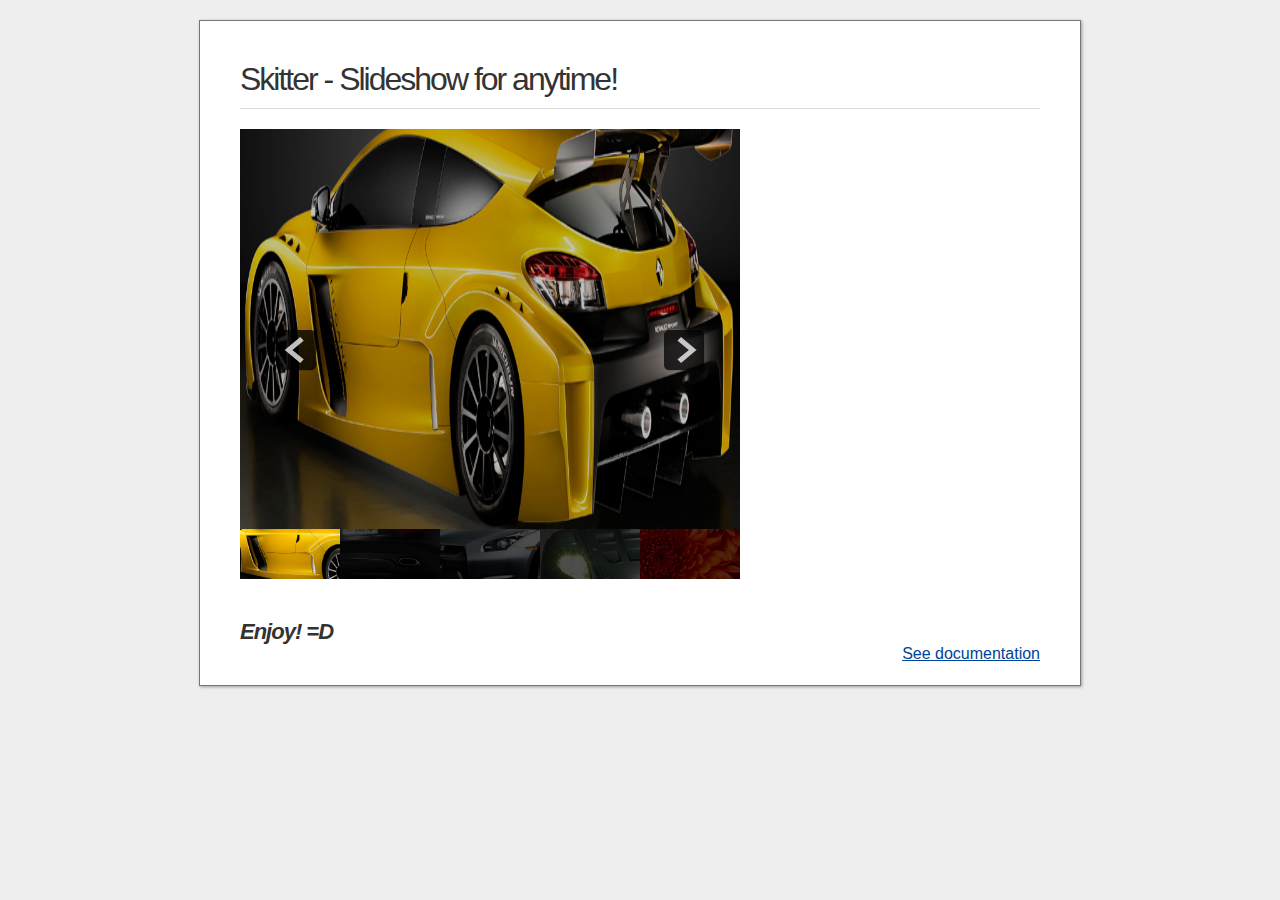
==== skitter/index.html @ 3da23ece "skitter upload" ====
<!DOCTYPE html PUBLIC "-//W3C//DTD XHTML 1.0 Transitional//EN"
        "http://www.w3.org/TR/xhtml1/DTD/xhtml1-transitional.dtd">
<html xmlns="http://www.w3.org/1999/xhtml">
<head>
    <meta http-equiv="Content-type" content="text/html; charset=utf-8"/>
    <title>Skitter - Slideshow for anytime!</title>

    <link href="css/styles.css" type="text/css" media="all" rel="stylesheet"/>

    <!-- Skitter Styles -->
    <link href="css/skitter.styles.css" type="text/css" media="all" rel="stylesheet"/>

    <!-- Skitter JS -->
    <script type="text/javascript" language="javascript" src="js/jquery-1.6.3.min.js"></script>
    <script type="text/javascript" language="javascript" src="js/jquery.easing.1.3.js"></script>
    <script type="text/javascript" language="javascript" src="js/jquery.animate-colors-min.js"></script>
    <script type="text/javascript" language="javascript" src="js/jquery.skitter.js"></script>

    <!-- Init Skitter -->
    <script type="text/javascript" language="javascript">
        $(document).ready(function () {
            $('.box_skitter').skitter({
                thumbs: true,
                resizeevennotfullscreen: true,
                height_skitter: 400,
                width_skitter: 500,
                stretchimage: true
            });
        });
    </script>
</head>
<body>
<div id="page">
    <h1>Skitter - Slideshow for anytime!</h1>

    <div id="content">
        <div class="border_box">
            <div class="box_skitter">
                <ul>
                    <li><a href="#cube"><img src="images/example/001.jpg" class="cube"/></a></li>
                    <li><a href="#cube"><img src="images/example/002.jpg" class="cube"/></a></li>
                    <li><a href="#cube"><img src="images/example/003.jpg" class="cube"/></a></li>
                    <li><a href="#cube"><img src="images/example/004.jpg" class="cube"/></a></li>
                    <li><a href="#cube"><img src="images/example/005.jpg" class="cube"/></a></li>
                    <li><a href="#cube"><img src="images/example/006.jpg" class="cube"/></a></li>
                    <li><a href="#cube"><img src="images/example/007.jpg" class="cube"/></a></li>
                    <li><a href="#cube"><img src="images/example/008.jpg" class="cube"/></a></li>
                    <li><a href="#cube"><img src="images/example/009.jpg" class="cube"/></a></li>
                    <li><a href="#cube"><img src="images/example/010.jpg" class="cube"/></a></li>
                    <li><a href="#cube"><img src="images/example/011.jpg" class="cube"/></a></li>
                    <li><a href="#cube"><img src="images/example/012.jpg" class="cube"/></a></li>
                </ul>
            </div>
        </div>
    </div>
    <h2>Enjoy! =D</h2>

    <h3><a href="http://www.skitter-slider.net">See documentation</a></h3>
</div>
</body>
</html>
---- skitter/css/styles.css ----
* { margin:0; padding: 0; list-style: none; }
body { font-family: Arial,Tahoma; color:#333; background: #eee; }

#page { margin: 0 auto; width: 800px; background: #fff; padding:40px; margin-top: 20px; margin-bottom: 20px; border: 1px solid #777; box-shadow: #999 1px 1px 3px; }
#page h1 { font-weight: normal; font-size: 32px; letter-spacing: -2px; margin:0 0 20px 0; border-bottom: 1px solid #ddd; padding:0 0 10px 0; }
#page h2 { font-weight: bold; font-size: 22px; letter-spacing: -1px; font-style: italic; margin:40px 0 0 0; }
#page h3 { float: right; }
#page h3 a { font-weight: normal; font-size: 16px; color:#004499; }
#page h3 a:hover { color:#333; }
---- skitter/css/skitter.styles.css ----
/* =Skitter styles
----------------------------------------------- */
.box_skitter {
	position: relative;
	width: 800px;
	height: 300px;
	background: #000;
}

.box_skitter img {
	max-width: none;
} /* Tip for stildv */
.box_skitter ul {
	display: none;
}

.box_skitter .container_skitter {
	overflow: hidden;
	position: relative;
}

.box_skitter .image {
	overflow: hidden;
}

.box_skitter .image img {
	display: none;
}

/* =Box clone
-------------------------------------------------------------- */
.box_skitter .box_clone {
	position: absolute;
	top: 0;
	left: 0;
	width: 100px;
	overflow: hidden;
	display: none;
	z-index: 20;
}

.box_skitter .box_clone img {
	position: absolute;
	top: 0;
	left: 0;
	z-index: 20;
}

/* =Navigation
-------------------------------------------------------------- */
.box_skitter .prev_button {
	position: absolute;
	top: 50%;
	left: 35px;
	z-index: 152;
	width: 42px;
	height: 42px;
	overflow: hidden;
	text-indent: -9999em;
	margin-top: -25px;
	-webkit-transition: all 0.2s;
	-moz-transition: all 0.2s;
	transition: all 0.2s;
}

.box_skitter .next_button {
	position: absolute;
	top: 50%;
	right: 35px;
	z-index: 152;
	width: 42px;
	height: 42px;
	overflow: hidden;
	text-indent: -9999em;
	margin-top: -25px;
	-webkit-transition: all 0.2s;
	-moz-transition: all 0.2s;
	transition: all 0.2s;
}

.box_skitter .prev_button:hover, .box_skitter .next_button:hover {
	opacity: 0.5 !important;
}

/* =Numbers
-------------------------------------------------------------- */
.box_skitter .info_slide {
	position: absolute;
	top: 15px;
	left: 15px;
	z-index: 100;
	background: #000;
	color: #fff;
	font: bold 11px arial;
	padding: 5px 0 5px 5px;
	-moz-border-radius: 5px;
	-webkit-border-radius: 5px;
	border-radius: 5px;
	opacity: 0.75;
}

.box_skitter .info_slide .image_number {
	background: #333;
	float: left;
	padding: 2px 10px;
	margin: 0 5px 0 0;
	cursor: pointer;
	-moz-border-radius: 2px;
	-webkit-border-radius: 2px;
	border-radius: 2px;
	-webkit-transition: all 0.2s;
	-moz-transition: all 0.2s;
	transition: all 0.2s;
}

.box_skitter .info_slide .image_number:hover {
	background: #000;
}

.box_skitter .info_slide .image_number_select, .box_skitter .info_slide .image_number_select:hover {
	background: #cc3333;
	float: left;
	padding: 2px 10px;
	margin: 0 5px 0 0;
}

/* =Thumbs
	Change width and height to customization dimension thumb
-------------------------------------------------------------- */
.box_skitter .container_thumbs {
	position: relative;
	overflow: hidden;
	height: 50px;
}

.box_skitter .info_slide_thumb {
	height: 50px;
	-moz-border-radius: 0;
	-webkit-border-radius: 0;
	border-radius: 0;
	overflow: hidden;
	top: auto;
	top: 0;
	left: 0;
	padding: 0 !important;
	opacity: 1.0;
}

.box_skitter .info_slide_thumb .image_number {
	overflow: hidden;
	width: 100px;
	height: 50px;
	position: relative;
	margin: 0 !important;
	padding: 0 !important;
	-moz-border-radius: 0 !important;
	-webkit-border-radius: 0 !important;
	border-radius: 0 !important;
}

.box_skitter .info_slide_thumb .image_number img {
	position: absolute;
	top: -30px;
	left: -30px;
	height: 100px;
}

.box_skitter .box_scroll_thumbs {
	padding: 0;
}

.box_skitter .box_scroll_thumbs .scroll_thumbs {
	position: absolute;
	bottom: 60px;
	left: 50px;
	background: #ccc;
	background: -moz-linear-gradient(-90deg, #555, #fff);
	background: -webkit-gradient(linear, left top, left bottom, from(#555), to(#fff));
	width: 200px;
	height: 10px;
	overflow: hidden;
	text-indent: -9999em;
	z-index: 101;
	cursor: pointer;
	border: 0px solid #333;
}

/* =Dots
-------------------------------------------------------------- */
.box_skitter .info_slide_dots {
	position: absolute;
	bottom: -40px;
	z-index: 151;
	padding: 5px 0 5px 5px;
	-moz-border-radius: 50px;
	-webkit-border-radius: 50px;
	border-radius: 50px;
}

.box_skitter .info_slide_dots .image_number {
	background: #333;
	float: left;
	margin: 0 5px 0 0;
	cursor: pointer;
	-moz-border-radius: 50px;
	-webkit-border-radius: 50px;
	border-radius: 50px;
	width: 18px;
	height: 18px;
	text-indent: -9999em;
	overflow: hidden;
	-webkit-transition: all 0.2s;
	-moz-transition: all 0.2s;
	transition: all 0.2s;
}

.box_skitter .info_slide_dots .image_number:hover {
	background: #000;
}

.box_skitter .info_slide_dots .image_number_select, .box_skitter .info_slide_dots .image_number_select:hover {
	background: #cc3333;
	float: left;
	margin: 0 5px 0 0;
}

/* =Loading
-------------------------------------------------------------- */
.loading {
	position: absolute;
	top: 50%;
	right: 50%;
	z-index: 10000;
	margin: -16px -16px;
	color: #fff;
	text-indent: -9999em;
	overflow: hidden;
	background: url(../images/ajax-loader.gif) no-repeat left top;
	width: 32px;
	height: 32px;
}

/* =Label
-------------------------------------------------------------- */
.box_skitter .label_skitter {
	z-index: 150;
	position: absolute;
	bottom: 0px;
	left: 0px;
	display: none;
}

.box_skitter .label_skitter {
	z-index: 150;
	position: absolute;
	bottom: 0px;
	left: 0px;
	color: #fff;
	display: none;
	opacity: 0.8;
	background: #000;
}

.box_skitter .label_skitter p {
	padding: 10px;
	margin: 0;
	font: normal 22px arial,tahoma;
	letter-spacing: -1px;
}

.box_skitter .progressbar {
	background: #000;
	position: absolute;
	top: 5px;
	left: 15px;
	height: 5px;
	width: 200px;
	z-index: 99;
	border-radius: 20px;
}

/* =Preview slide
-------------------------------------------------------------- */
.box_skitter .preview_slide {
	display: none;
	position: absolute;
	z-index: 152;
	bottom: 30px;
	left: -40px;
	width: 100px;
	height: 100px;
	background: #fff;
	border: 1px solid #222;
	-moz-box-shadow: rgba(0,0,0,0.7) 2px 2px 5px;
	-webkit-box-shadow: rgba(0,0,0,0.7) 2px 2px 5px;
	box-shadow: rgba(0,0,0,0.7) 2px 2px 5px;
	overflow: hidden;
}

.box_skitter .preview_slide ul {
	height: 100px !important;
	overflow: hidden !important;
	margin: 0 !important;
	list-style: none !important;
	display: block !important;
	position: absolute !important;
	top: 0;
	left: 0;
}

.box_skitter .preview_slide ul li {
	width: 100px !important;
	height: 100px !important;
	overflow: hidden !important;
	float: left !important;
	margin: 0 !important;
	padding: 0 !important;
	position: relative !important;
	display: block !important;
}

.box_skitter .preview_slide ul li img {
	position: absolute !important;
	top: 0 !important;
	left: 0 !important;
	height: 150px !important;
	width: auto !important;
}

/* =Focus
-------------------------------------------------------------- */
#overlay_skitter {
	position: absolute;
	top: 0;
	left: 0;
	width: 100%;
	z-index: 9998;
	opacity: 1;
	background: #000;
}

.box_skitter .focus_button {
	position: absolute;
	top: 50%;
	z-index: 100;
	width: 42px;
	height: 42px;
	overflow: hidden;
	text-indent: -9999em;
	margin-top: -25px;
	opacity: 0;
	-webkit-transition: all 0.2s;
	-moz-transition: all 0.2s;
	transition: all 0.2s;
}

.box_skitter .play_pause_button {
	position: absolute;
	top: 50%;
	z-index: 151;
	width: 42px;
	height: 42px;
	overflow: hidden;
	text-indent: -9999em;
	margin-top: -25px;
	opacity: 0;
	-webkit-transition: all 0.2s;
	-moz-transition: all 0.2s;
	transition: all 0.2s;
}

.box_skitter .play_pause_button.play_button {
}


.box_skitter .play_pause_button:hover {
	opacity: 0.5 !important;
}

.box_skitter .focus_button:hover {
	opacity: 0.5 !important;
}

/* =Example for dimenions
-------------------------------------------------------------- */
.box_skitter_large {
	width: 800px;
	height: 300px;
}

.box_skitter_small {
	width: 200px;
	height: 100px;
}

/* =Default theme
-------------------------------------------------------------- */
.box_skitter .focus_button, 
.box_skitter .next_button, 
.box_skitter .prev_button, 
.box_skitter .play_pause_button 
{
	display: block;
	background: url('../images/sprite-default.png') no-repeat;
}

.box_skitter .next_button {
	background-position: -0px -42px;
	width: 42px;
	height: 42px;
}

.box_skitter .prev_button {
	background-position: -42px -42px;
	width: 42px;
	height: 42px;
}

.box_skitter .play_pause_button {
	background-position: -0px -0px;
	width: 42px;
	height: 42px;
}

.box_skitter .play_pause_button.play_button {
	background-position: -0px -84px;
	width: 42px;
	height: 42px;
}

.box_skitter .focus_button {
	background-position: -42px -0px;
	width: 42px;
	height: 42px;
}

/* =Minimalist theme
-------------------------------------------------------------- */
.skitter-minimalist .prev_button, 
.skitter-minimalist .next_button, 
.skitter-minimalist .play_pause_button, 
.skitter-minimalist .focus_button 
{
	display: block;
	background: url('../images/sprite-minimalist.png') no-repeat !important;
}

.skitter-minimalist .prev_button {
	background-position: -0px -0px !important;
	width: 24px !important;
	height: 28px !important;
	left: -45px !important;
}

.skitter-minimalist .next_button {
	background-position: -0px -28px !important;
	width: 24px !important;
	height: 28px !important;
	right: -45px !important;
}

.skitter-minimalist .play_pause_button {
	background-position: -0px -74px !important;
	width: 18px !important;
	height: 18px !important;
}

.skitter-minimalist .play_pause_button.play_button {
	background-position: -0px -56px !important;
	width: 18px !important;
	height: 18px !important;
}

.skitter-minimalist .focus_button {
	background-position: -0px -92px !important;
	width: 18px !important;
	height: 18px !important;
}

.skitter-minimalist .info_slide {
	background: transparent;
}

.skitter-minimalist .info_slide .image_number {
	background: #000;
	box-shadow: rgba(255,255,255,0.2) 1px 1px 0;
	font-size: 12px;
	font-weight: normal;
}

.skitter-minimalist .info_slide .image_number:hover {
	background: #111;
}

.skitter-minimalist .info_slide .image_number_select, .skitter-minimalist .info_slide .image_number_select:hover {
	background: #cc3333;
}

.skitter-minimalist .info_slide_dots .image_number {
	width: 14px;
	height: 14px;
	box-shadow: rgba(255,255,255,0.2) 1px 1px 0;
}

/* =Round theme
-------------------------------------------------------------- */
.skitter-round .prev_button, 
.skitter-round .next_button, 
.skitter-round .play_pause_button, 
.skitter-round .focus_button 
{
	display: block;
	background: url('../images/sprite-round.png') no-repeat;
}

.skitter-round .prev_button {
	background-position: -0px -0px;
	width: 23px;
	height: 47px;
	left: -23px;
}

.skitter-round .next_button {
	background-position: -23px -0px;
	width: 23px;
	height: 47px;
	right: -23px;
}

.skitter-round .next_button:hover, .skitter-round .prev_button:hover {
	opacity: 1;
}

.skitter-round .play_pause_button {
	background-position: -0px -70px;
	width: 47px;
	height: 23px;
	top: 24px;
	left: 24px !important;
}

.skitter-round .play_pause_button.play_button {
	background-position: -0px -47px;
	width: 47px;
	height: 23px;
	top: 24px;
}

.skitter-round .focus_button {
	background-position: -0px -93px;
	width: 47px;
	height: 23px;
	top: 24px;
	left: 82px !important;
}

.skitter-round .info_slide {
	background: transparent;
}

.skitter-round .info_slide .image_number {
	background: #999;
	box-shadow: rgba(255,255,255,0.2) 1px 1px 0;
	font-size: 12px;
	font-weight: normal;
}

.skitter-round .info_slide .image_number:hover {
	background: #333;
}

.skitter-round .info_slide .image_number_select, .skitter-round .info_slide .image_number_select:hover {
	background: #111;
}

.skitter-round .info_slide_dots .image_number {
	width: 14px;
	height: 14px;
	box-shadow: rgba(255,255,255,0.2) 1px 1px 0;
	background: #999;
}

.skitter-round .info_slide_dots .image_number:hover {
	background: #333;
}

.skitter-round .info_slide_dots .image_number_select, .skitter-round .info_slide_dots .image_number_select:hover {
	background: #111;
}

.skitter-round .progressbar {
	top: -10px;
	left: 0px;
	background: #333;
	box-shadow: rgba(255,255,255,0.3) 1px 1px 0;
}

/* =Clean theme
-------------------------------------------------------------- */
.skitter-clean .prev_button, 
.skitter-clean .next_button, 
.skitter-clean .play_pause_button, 
.skitter-clean .focus_button 
{
	display: block;
	background: url('../images/sprite-clean.png') no-repeat;
}

.skitter-clean .prev_button {
	background-position: 0px 0px;
	width: 47px;
	height: 46px;
}

.skitter-clean .next_button {
	background-position: 0px -46px;
	width: 47px;
	height: 46px;
}

.skitter-clean .play_pause_button {
	background-position: -0px -133px;
	width: 41px;
	height: 41px;
}

.skitter-clean .play_pause_button.play_button {
	background-position: -0px -92px;
	width: 41px;
	height: 41px;
}

.skitter-clean .focus_button {
	background-position: -0px -174px;
	width: 41px;
	height: 41px;
}

.skitter-clean .info_slide {
	background: transparent;
}

.skitter-clean .info_slide .image_number {
	background: #fff;
	box-shadow: rgba(0,0,0,0.2) 1px 1px 0;
	font-size: 12px;
	font-weight: normal;
	color:#333;
}

.skitter-clean .info_slide .image_number:hover {
	background: #ccc;
}

.skitter-clean .info_slide .image_number_select, .skitter-clean .info_slide .image_number_select:hover {
	background: #111;
	color:#fff;
}

.skitter-clean .info_slide_dots {
	bottom: 10px;
	background: rgba(255,255,255,0.8);
	box-shadow: rgba(0,0,0,0.3) 1px 1px 0;
}

.skitter-clean .info_slide_dots .image_number {
	width: 14px;
	height: 14px;
	background: #999;
}

.skitter-clean .info_slide_dots .image_number:hover {
	background: #333;
}

.skitter-clean .info_slide_dots .image_number_select, .skitter-clean .info_slide_dots .image_number_select:hover {
	background: #111;
}

.skitter-clean .progressbar {
	top: 5px;
	left: 5px;
	background: #fff;
	box-shadow: rgba(0,0,0,0.5) 1px 1px 0;
}

/* =Square theme
-------------------------------------------------------------- */

.skitter-square .play_pause_button, 
.skitter-square .next_button, 
.skitter-square .focus_button, 
.skitter-square .prev_button 
{
	display: block;
	background: url('../images/sprite-square.png') no-repeat;
}

.skitter-square .play_pause_button {
	background-position: -55px -0px;
	width: 55px;
	height: 55px;
	top: 10px !important;
	left: 10px !important;
	bottom: auto !important;
	right: auto !important;
	margin-top:0;
}

.skitter-square .play_pause_button.play_button {
	background-position: -0px -0px;
	width: 55px;
	height: 55px;
}

.skitter-square .focus_button {
	background-position: -55px -55px;
	width: 55px;
	height: 55px;
	top: 10px !important;
	left: 65px !important;
	bottom: auto !important;
	right: auto !important;
	margin-top:0;
}

.skitter-square .next_button {
	background-position: -0px -55px;
	width: 55px;
	height: 55px;
	top: auto;
	left: auto;
	bottom: 10px;
	right: 10px;
}

.skitter-square .prev_button {
	background-position: -0px -110px;
	width: 55px;
	height: 55px;
	top: auto;
	left: auto;
	bottom: 10px;
	right: 65px;
}

.skitter-square .info_slide {
	background: transparent;
}

.skitter-square .info_slide .image_number {
	background: #fff;
	box-shadow: rgba(0,0,0,0.2) 1px 1px 0;
	font-size: 12px;
	font-weight: normal;
	color:#333;
}

.skitter-square .info_slide .image_number:hover {
	background: #ccc;
}

.skitter-square .info_slide .image_number_select, .skitter-square .info_slide .image_number_select:hover {
	background: #111;
	color:#fff;
}

.skitter-square .info_slide_dots .image_number {
	width: 14px;
	height: 14px;
	box-shadow: rgba(255,255,255,0.2) 1px 1px 0;
	background: #ccc;
}

.skitter-square .info_slide_dots .image_number:hover {
	background: #999;
}

.skitter-square .info_slide_dots .image_number_select, .skitter-square .info_slide_dots .image_number_select:hover {
	background: #555;
}

.skitter-square .progressbar {
	top:0 !important;
	left: 0 !important;
	width: 100%;
	background: #fff;
	border-radius: 0;
	height: 2px;
}
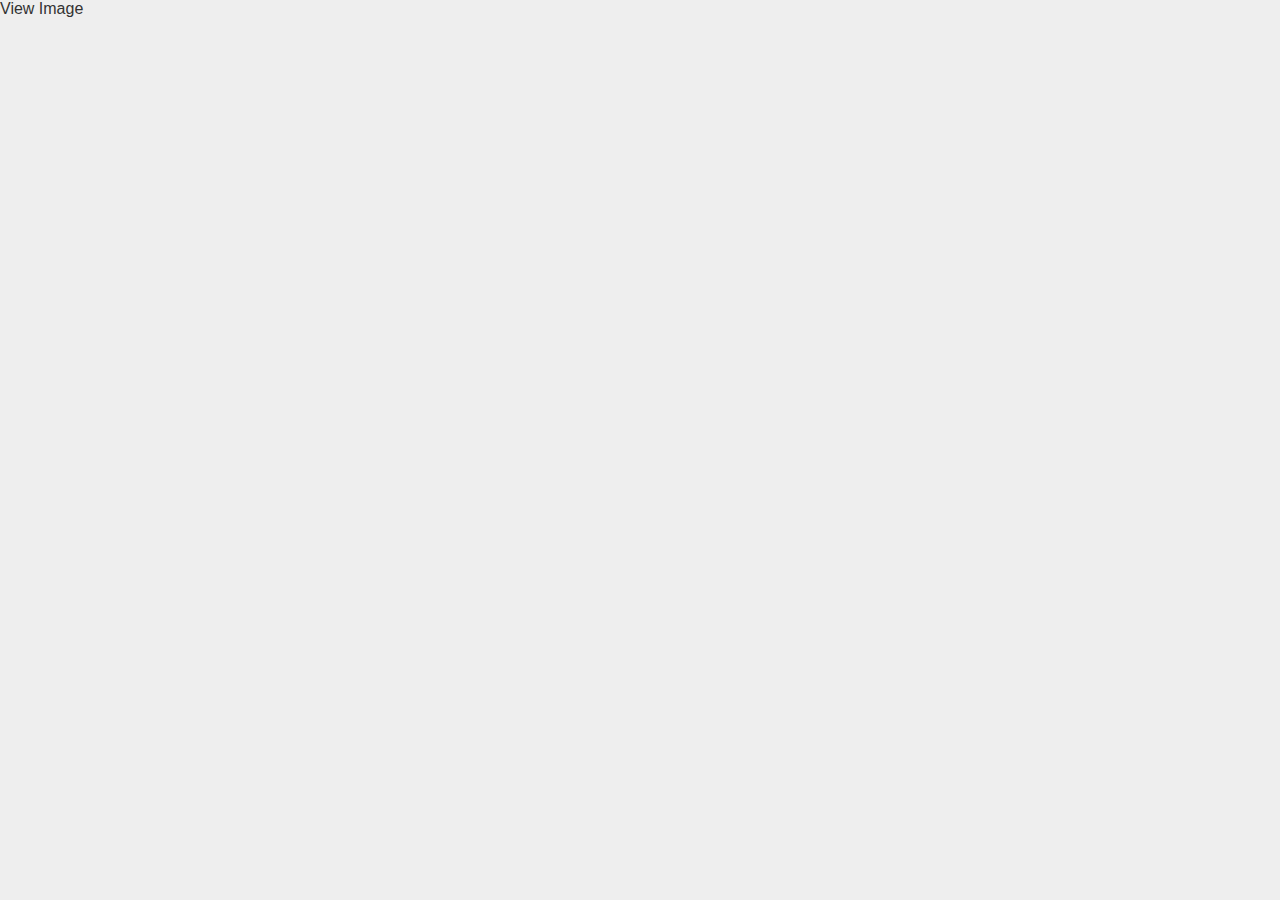
==== commit 681963c8: "trying to add video and audio" ====
--- a/skitter/index.html
+++ b/skitter/index.html
@@ -7,55 +7,159 @@
 
     <link href="css/styles.css" type="text/css" media="all" rel="stylesheet"/>
 
+
+    <link href="external/bootstrap.min.css" type="text/css" rel="stylesheet"/>
+
     <!-- Skitter Styles -->
     <link href="css/skitter.styles.css" type="text/css" media="all" rel="stylesheet"/>
 
     <!-- Skitter JS -->
-    <script type="text/javascript" language="javascript" src="js/jquery-1.6.3.min.js"></script>
+    <!--<script type="text/javascript" language="javascript" src="js/jquery-1.6.3.min.js"></script>-->
+
+    <script type="text/javascript" language="JavaScript" src="js/jquery.min.js"></script>
     <script type="text/javascript" language="javascript" src="js/jquery.easing.1.3.js"></script>
     <script type="text/javascript" language="javascript" src="js/jquery.animate-colors-min.js"></script>
     <script type="text/javascript" language="javascript" src="js/jquery.skitter.js"></script>
 
+
+    <!--<script type="text/javascript" language="javascript" src="external/bootstrap3.min.js"></script>-->
+    <script type="text/javascript" language="javascript" src="external/bootstrap3.min.js"></script>
+
     <!-- Init Skitter -->
     <script type="text/javascript" language="javascript">
-        $(document).ready(function () {
-            $('.box_skitter').skitter({
-                thumbs: true,
-                resizeevennotfullscreen: true,
-                height_skitter: 400,
-                width_skitter: 500,
-                stretchimage: true
+        function show_image_slideshow()
+        {
+            $('#imageslider-modal').remove();
+            $("body").append(' <div  id="imageslider-modal" class="modal hide fade" tabindex="-1" role="dialog" aria-hidden="true"></div>');
+            var $modal = $('#imageslider-modal');
+            $modal.load("image_slider.html", function(){
+                $modal.modal({width:'700px'}).on('hidden', function(){
+                    $modal.remove();
+                });
+
             });
-        });
+        }
     </script>
 </head>
 <body>
-<div id="page">
-    <h1>Skitter - Slideshow for anytime!</h1>
 
-    <div id="content">
-        <div class="border_box">
-            <div class="box_skitter">
-                <ul>
-                    <li><a href="#cube"><img src="images/example/001.jpg" class="cube"/></a></li>
-                    <li><a href="#cube"><img src="images/example/002.jpg" class="cube"/></a></li>
-                    <li><a href="#cube"><img src="images/example/003.jpg" class="cube"/></a></li>
-                    <li><a href="#cube"><img src="images/example/004.jpg" class="cube"/></a></li>
-                    <li><a href="#cube"><img src="images/example/005.jpg" class="cube"/></a></li>
-                    <li><a href="#cube"><img src="images/example/006.jpg" class="cube"/></a></li>
-                    <li><a href="#cube"><img src="images/example/007.jpg" class="cube"/></a></li>
-                    <li><a href="#cube"><img src="images/example/008.jpg" class="cube"/></a></li>
-                    <li><a href="#cube"><img src="images/example/009.jpg" class="cube"/></a></li>
-                    <li><a href="#cube"><img src="images/example/010.jpg" class="cube"/></a></li>
-                    <li><a href="#cube"><img src="images/example/011.jpg" class="cube"/></a></li>
-                    <li><a href="#cube"><img src="images/example/012.jpg" class="cube"/></a></li>
-                </ul>
+<span class="btn btn-small btn-primary" onclick="show_image_slideshow()">View Image</span>
+
+<div class="special-stuff" style="display: none">
+    <div class="gitems">
+
+
+        <div class="gitem" data-keyword="" data-pid="16769" data-aid="44257">
+            <div class="toprow"><input id="gal2152" type="checkbox"></div>
+            <div class="gresource" title="line4 dns.png" href="images/example/001.jpg" ecab-id="2152">
+            </div>
+            <div class="ginfo" title="2013-12-16_110435_1.png">2013-12-16_110435_1.png</div>
+        </div>
+
+        <div class="gitem" data-keyword="" data-pid="16769" data-aid="44258">
+            <div class="toprow"><input id="gal2151" type="checkbox"></div>
+            <div class="gresource" title="line4 dns.png" href="images/example/002.jpg" ecab-id="2151">
+            </div>
+            <div class="ginfo" title="2013-12-16_105854_1.png">2013-12-16_105854_1.png</div>
+        </div>
+
+        <div class="gitem" data-keyword="" data-pid="20142" data-aid="42707">
+            <div class="toprow"><input id="gal2150" type="checkbox"></div>
+            <div class="gresource" title="line4 dns.png" href="images/example/003.jpg" ecab-id="2150">
+            </div>
+            <div class="ginfo" title="2013-12-16_105702_1.png">2013-12-16_105702_1.png</div>
+        </div>
+
+        <div class="gitem" data-keyword="" data-pid="20142" data-aid="42707">
+            <div class="toprow"><input id="gal2149" type="checkbox"></div>
+            <div class="gresource" title="line4 dns.png" href="images/example/004.jpg" ecab-id="2149">
+            </div>
+            <div class="ginfo" title="2013-12-16_105618_1.png">2013-12-16_105618_1.png</div>
+        </div>
+
+        <div class="gitem" data-keyword="" data-pid="15669" data-aid="33877">
+            <div class="toprow"><input id="gal2148" type="checkbox"></div>
+            <div class="gresource" title="Tulips.jpg" href="images/example/005.jpg" ecab-id="2148">
+            </div>
+            <div class="ginfo" title="LeeK_1978-05-05_0042B7_MRUpdateSys_2012-05-09_115925_8.jpg">
+                LeeK_1978-05-05_0042B7_MRUpdateSys_2012-05-09_115925_8.jpg
             </div>
         </div>
+
+        <div class="gitem" data-keyword="" data-pid="15669" data-aid="33877">
+            <div class="toprow"><input id="gal2147" type="checkbox"></div>
+            <div class="gresource" title="Penguins.jpg" href="images/example/006.jpg" ecab-id="2147">
+            </div>
+            <div class="ginfo" title="LeeK_1978-05-05_0042B7_MRUpdateSys_2012-05-09_115925_7.jpg">
+                LeeK_1978-05-05_0042B7_MRUpdateSys_2012-05-09_115925_7.jpg
+            </div>
+        </div>
+
+        <div class="gitem" data-keyword="" data-pid="15669" data-aid="33877">
+            <div class="toprow"><input id="gal2146" type="checkbox"></div>
+            <div class="gresource" title="Lighthouse.jpg" href="images/example/007.jpg" ecab-id="2146">
+            </div>
+            <div class="ginfo" title="LeeK_1978-05-05_0042B7_MRUpdateSys_2012-05-09_115925_6.jpg">
+                LeeK_1978-05-05_0042B7_MRUpdateSys_2012-05-09_115925_6.jpg
+            </div>
+        </div>
+
+        <div class="gitem" data-keyword="" data-pid="15669" data-aid="33877">
+            <div class="toprow"><input id="gal2145" type="checkbox"></div>
+            <div class="gresource" title="Koala.jpg" href="images/example/008.jpg" ecab-id="2145">
+            </div>
+            <div class="ginfo" title="LeeK_1978-05-05_0042B7_MRUpdateSys_2012-05-09_115925_5.jpg">
+                LeeK_1978-05-05_0042B7_MRUpdateSys_2012-05-09_115925_5.jpg
+            </div>
+        </div>
+
+        <div class="gitem" data-keyword="" data-pid="15669" data-aid="33877">
+            <div class="toprow"><input id="gal2144" type="checkbox"></div>
+            <div class="gresource" title="Chrysanthemum.jpg" href="images/example/009.jpg" ecab-id="2144">
+            </div>
+            <div class="ginfo" title="LeeK_1978-05-05_0042B7_MRUpdateSys_2012-05-09_115925_4.jpg">
+                LeeK_1978-05-05_0042B7_MRUpdateSys_2012-05-09_115925_4.jpg
+            </div>
+        </div>
+
+        <div class="gitem" data-keyword="" data-pid="15669" data-aid="33877">
+            <div class="toprow"><input id="afl2123" type="checkbox"></div>
+            <div class="gresource" title="Jellyfish.jpg" href="images/example/010.jpg" ecab-id="2143">
+            </div>
+            <div class="ginfo" title="LeeK_1978-05-05_0042B7_MRUpdateSys_2012-05-09_115925_3.jpg">
+                LeeK_1978-05-05_0042B7_MRUpdateSys_2012-05-09_115925_3.jpg
+            </div>
+        </div>
+
+        <div class="gitem" data-keyword="" data-pid="15669" data-aid="33877">
+            <div class="toprow"><input id="asdf212" type="checkbox"></div>
+            <div class="gresource" title="Jellyfish.jpg" href="images/example/011.jpg" ecab-id="2143">
+            </div>
+            <div class="ginfo" title="LeeK_1978-05-05_0042B7_MRUpdateSys_2012-05-09_115925_3.jpg">
+                LeeK_1978-05-05_0042B7_MRUpdateSys_2012-05-09_115925_3.jpg
+            </div>
+        </div>
+
+        <div class="gitem" data-keyword="" data-pid="15669" data-aid="33877">
+            <div class="toprow"><input id="1354fdf" type="checkbox"></div>
+            <div class="gresource" title="Jellyfish.jpg" href="images/example/012.jpg" ecab-id="2143">
+            </div>
+            <div class="ginfo" title="LeeK_1978-05-05_0042B7_MRUpdateSys_2012-05-09_115925_3.jpg">
+                LeeK_1978-05-05_0042B7_MRUpdateSys_2012-05-09_115925_3.jpg
+            </div>
+        </div>
+
+        <!--<div class="gitem" data-keyword="" data-pid="15669" data-aid="33877">-->
+            <!--<div class="toprow"><input id="asdff12" type="checkbox"></div>-->
+            <!--<div class="gresource" title="Jellyfish.jpg" href="images/example/013.mp4" ecab-id="2143">-->
+            <!--</div>-->
+            <!--<div class="ginfo" title="LeeK_1978-05-05_0042B7_MRUpdateSys_2012-05-09_115925_3.jpg">-->
+                <!--LeeK_1978-05-05_0042B7_MRUpdateSys_2012-05-09_115925_3.jpg-->
+            <!--</div>-->
+        <!--</div>-->
+
+
     </div>
-    <h2>Enjoy! =D</h2>
-
-    <h3><a href="http://www.skitter-slider.net">See documentation</a></h3>
 </div>
 </body>
 </html>--- a/skitter/css/skitter.styles.css
+++ b/skitter/css/skitter.styles.css
@@ -4,7 +4,7 @@
 	position: relative;
 	width: 800px;
 	height: 300px;
-	background: #000;
+	/*background: #000;*/
 }
 
 .box_skitter img {
@@ -17,6 +17,7 @@
 .box_skitter .container_skitter {
 	overflow: hidden;
 	position: relative;
+    border-radius: 10px;
 }
 
 .box_skitter .image {
@@ -51,7 +52,7 @@
 .box_skitter .prev_button {
 	position: absolute;
 	top: 50%;
-	left: 35px;
+	left: 10px;
 	z-index: 152;
 	width: 42px;
 	height: 42px;
@@ -66,7 +67,7 @@
 .box_skitter .next_button {
 	position: absolute;
 	top: 50%;
-	right: 35px;
+	right: 10px;
 	z-index: 152;
 	width: 42px;
 	height: 42px;
@@ -131,6 +132,7 @@
 	position: relative;
 	overflow: hidden;
 	height: 50px;
+    border-radius: 10px;
 }
 
 .box_skitter .info_slide_thumb {
@@ -787,4 +789,29 @@
 	background: #fff;
 	border-radius: 0;
 	height: 2px;
+}
+.skitter-toolbar-left{
+    width: 40px;
+    left: -40px;
+    vertical-align: top;
+
+    position: absolute;
+    z-index: 152;
+    overflow: hidden;
+    text-indent: -9999em;
+    -webkit-transition: all 0.2s;
+    -moz-transition: all 0.2s;
+    transition: all 0.2s;
+}
+
+.skitter-toolbar-right{
+    width: 40px;
+    right: -40px;
+    position: absolute;
+    z-index: 152;
+    overflow: hidden;
+    text-indent: -9999em;
+    -webkit-transition: all 0.2s;
+    -moz-transition: all 0.2s;
+    transition: all 0.2s;
 }